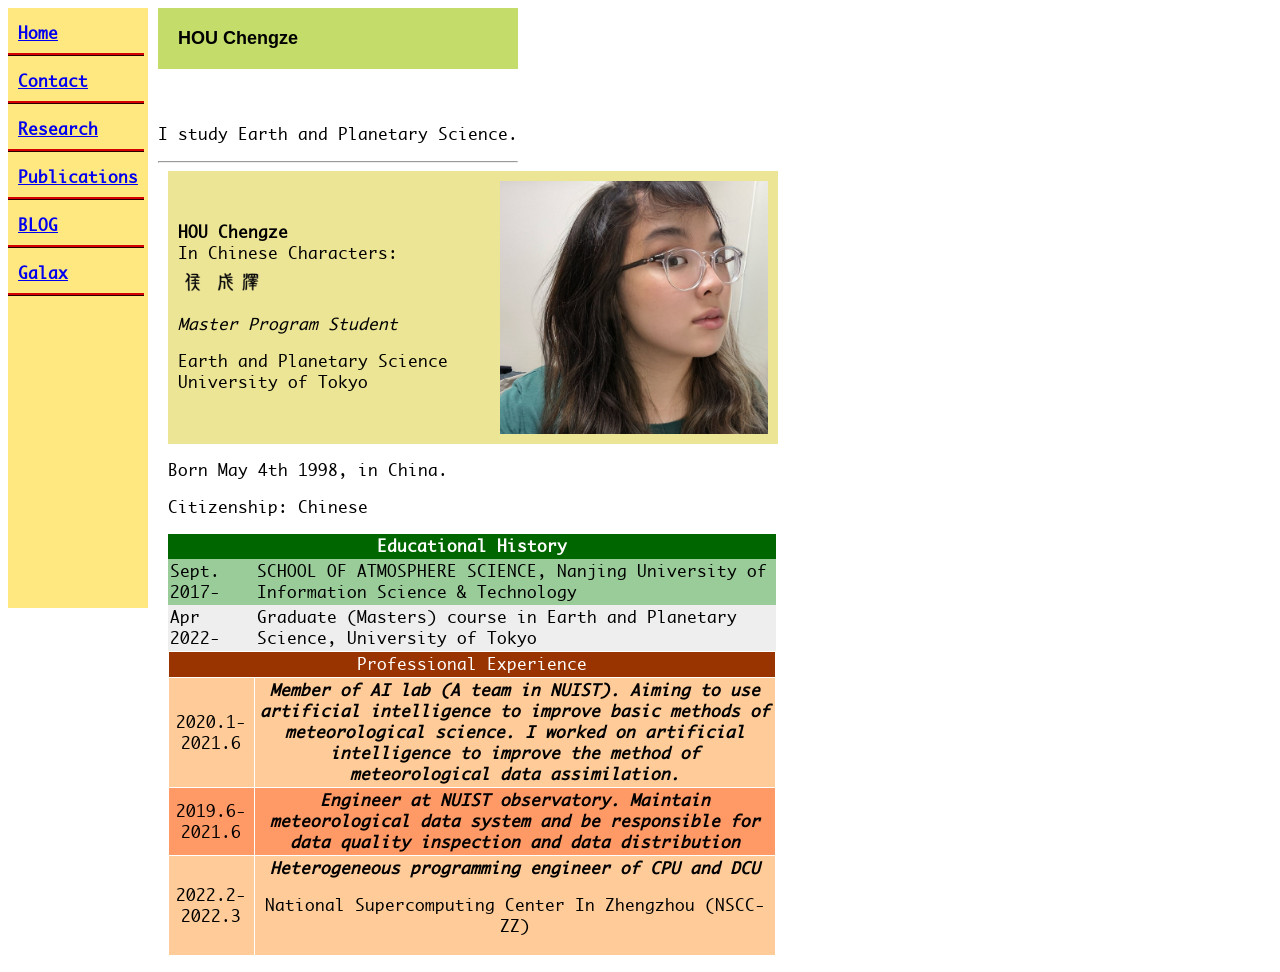
==== index.html @ 346f78bc "Error fixed" ====
<!DOCTYPE html
    PUBLIC "-//W3C//DTD XHTML 1.0 Transitional//EN" "http://www.w3.org/TR/xhtml1/DTD/xhtml1-transitional.dtd">
<html lang="ja" xml:lang="ja" xmlns="http://www.w3.org/1999/xhtml">

<head>
    <meta http-equiv="Content-Type" content="text/html; charset=UTF-8">
    <meta name="generator" content="Adobe GoLive">

    <title>HOU Chengze Home Page</title>
    <link href="./index_files/basic.css" type="text/css" rel="stylesheet" media="all">
    <style type="text/css" media="screen">
        <!--
        .padbcont_1D62F10 {
            width: 100%;
            height: 100px
        }

        .padbox_1D62F10 {
            font-size: large;
            font-family: Verdana, Arial, Helvetica, sans-serif;
            font-weight: bold;
            background-color: #c4dc69;
            width: auto;
            height: auto;
            padding: 20px
        }

        .padbcont_6F59F66 {
            width: 100%;
            height: auto;
        }

        .padbox_6F59F66 {
            background-color: #5582fe;
            width: auto;
            height: auto;
            padding: 1px
        }

        .padbcont_32F624 {
            width: 100%;
        }

        .padbox_32F624 {
            width: auto;
            height: auto;
            padding: 5px;
        }

        .padbcont_8F4924 {
            width: 100%;
            height: auto;
        }

        .padbox_8F4924 {
            width: auto;
            height: auto;
            padding: 1px;
        }

        .clearboth {
            clear: both;
        }
        -->
    </style>

    <!-- #BeginHeadLocked "" -->
    <style type="text/css" media="screen">
        <!--
        .navboxcont_FF8117 {
            width: 100%;
            height: auto;
            position: absolute
        }

        .navboxleft_FF8117 {
            position: absolute;
            font-family: Helvetica, Geneva, Arial, SunSans-Regular, sans-serif;
            font-weight: bold;
            background-color: #ffe880;
            width: 140px;
            float: left;
            height: 600px
        }

        .navboxauto_FF8117 {
            font-family: Arial, Helvetica, Verdana, sans-serif;
            position: absolute;
            margin-left: 145px;
            width: auto;
            height: auto;
            padding-left: 5px
        }

        .navboxauto_FF8118 {
            font-family: Arial, Helvetica, Verdana, sans-serif;
            position: absolute;
            margin-left: 5px;
            width: auto;
            height: auto;
            padding-left: 5px
        }        

        .navcont_FF9149 {
            width: 90%;
        }

        .navbox_FF9149 {
            width: 100%;
            height: 25px;
            padding-top: 15px;
            padding-bottom: 5px;
            padding-left: 10px;
            border-bottom-color: #800000;
            border-bottom-style: ridge;
        }
        -->
    </style>
    <style>
        @font-face {
            font-family: hfont;
            src: url("./index_files/Monaco.ttf")
        }
    </style>
    <!-- #EndHeadLocked -->

</head>

<body>
    <div class="navboxcont_FF8117">
        <!--agl:cssobject id="FF8117" type="Left Fixed Box" /-->
        <div align="left" class="navboxleft_FF8117">
            <div class="navcont_FF9149">
                <!--agl:cssobject id="FF9149" type="Navi Rows" /-->
                <div class="navbox_FF9149">
                    <a href="https://www.eps.s.computing.ac.cn/index.html"><font face="hfont">Home</font></a>
                </div>
                <div class="navbox_FF9149">
                    <a href="https://www.eps.s.computing.ac.cn/contact.html">
                        <font face="hfont">Contact</font></a>
                </div>
                <div class="navbox_FF9149">
                    <a href="https://www.eps.s.computing.ac.cn/research.html">
                        <font face="hfont">Research</font></a>
                </div>
                <div class="navbox_FF9149">
                    <a href="https://www.eps.s.computing.ac.cn/publications.php">
                        <font face="hfont">Publications </font></a>
                </div>
                <div class="navbox_FF9149">
                    <a href="https://www.eps.s.computing.ac.cn/blog.html">
                        <font face="hfont">BLOG </font>
                    </a>
                </div>
                <div class="navbox_FF9149">
                    <a href="https://www.eps.s.computing.ac.cn/galax.html">
                        <font face="hfont">Galax </font>
                    </a>
                </div>
                <!--
						<div class="navbox_FF9149"></div>
						<div class="navbox_FF9149"></div>
						-->
            </div>
        </div>
        <!-- InstanceBeginEditable name="Content" -->
        <div class="navboxauto_FF8117">
            <div class="padbcont_1D62F10">
                <!--agl:cssobject id="1D62F10" type="Padded Box" /-->
                <div class="padbox_1D62F10">
                    HOU Chengze </div>
            </div>
            <p><font face="hfont">I study Earth and Planetary Science.</font></p>
            <hr>

            <!-- InstanceEndEditable -->
            <div class="navboxauto_FF8118">

                <table width="610" border="0" cellspacing="0" cellpadding="10">
                    <tbody>
                        <tr>
                            <td bgcolor="#ece595">
                                <p>
                                    <font color="black"><b>
                                            <font face="hfont"> HOU Chengze</font>
                                        </b><br>
                                        <font face="hfont">In Chinese Characters: <img src="./index_files/我的名字中文.png"
                                                alt="侯　成泽" width="90" height="34" border="0"></font>
                                </p>
                                <p>
                                    <font color="black"><i>
                                            <font face="hfont"> Master Program Student</font>
                                        </i></font>
                                </p>
                                <p>
                                    <font color="black">
                                        <font face="hfont">Earth and Planetary Science</font> <br>
                                        <font face="hfont">University of Tokyo</font>
                                    </font>
                                </p>
                            </td>
                            <td bgcolor="#ece595" width="173"><a href="./index_files/美女.jpg"><img
                                        src="./index_files/美女.jpg" alt="" width="268" height="253" border="0"></a></td>
                        </tr>
                    </tbody>
                </table>
                <p>
                    <font face="hfont">Born May 4th 1998, in China.</font>
                </p>
                <p>
                    <font face="hfont">Citizenship: Chinese</font>
                </p>
                <table width="608" border="0" cellspacing="0" cellpadding="2">
                    <tbody>
                        <tr>
                            <td colspan="2" align="center" bgcolor="#006600"><b>
                                    <font color="white">
                                        <font face="hfont">Educational History</font>
                                    </font>
                                </b></td>
                        </tr>
                        <tr>
                            <td bgcolor="#99cc99">
                                <font face="hfont">Sept. 2017-</font>
                            </td>
                            <td bgcolor="#99cc99">
                                <font face="hfont">SCHOOL OF ATMOSPHERE SCIENCE, Nanjing University of Information
                                    Science & Technology
                                </font>
                            </td>
                        </tr>
                        <tr>
                            <td bgcolor="#eeeeee">
                                <font face="hfont">Apr 2022-</font>
                            </td>
                            <td bgcolor="#eeeeee">
                                <font face="hfont">Graduate (Masters) course in Earth and Planetary Science, University
                                    of Tokyo</font>
                            </td>
                        </tr>
                    </tbody>
                </table>
                <table width="608" border="0" cellspacing="1" cellpadding="2">
                    <tbody>
                        <tr>
                            <td colspan="2" align="center" bgcolor="#993300">
                                <font color="white">
                                    <font face="hfont">Professional Experience</font>
                                </font>
                            </td>
                        </tr>
                        <tr>
                            <td align="center" bgcolor="#ffcc99">
                                <font face="hfont">2020.1-2021.6</font>
                            </td>
                            <td align="center" bgcolor="#ffcc99">
                                <font face="hfont"><b><i>Member of AI lab (A team in NUIST). Aiming to use artificial
                                            intelligence to
                                            improve basic methods of meteorological science. I worked on artificial
                                            intelligence to improve the
                                            method of meteorological data assimilation.</i></b></font>
                            </td>
                        </tr>
                        <tr>
                            <td align="center" bgcolor="#ff9966">
                                <font face="hfont">2019.6-2021.6</font>
                            </td>
                            <td align="center" bgcolor="#ff9966">
                                <font face="hfont"><i><b>Engineer at NUIST observatory. Maintain meteorological data
                                            system and be
                                            responsible for data quality inspection and data distribution</b></i></font>
                            </td>
                        </tr>
                        <tr>
                            <td align="center" bgcolor="#ffcc99">
                                <font face="hfont">2022.2-2022.3</font>
                            </td>
                            <td align="center" bgcolor="#ffcc99">
                                <font face="hfont"><b><i>Heterogeneous programming engineer of CPU and DCU</i></b>
                                </font>
                                <p>
                                    <font face="hfont">National Supercomputing Center In Zhengzhou (NSCC-ZZ)<br>
                                    </font>
                                </p>
                            </td>
                        </tr>

                    </tbody>
                </table>
                <p></p>
            </div>
        </div>



</body><!-- InstanceEnd -->

</html>
---- index_files/basic.css ----
body { }

p { }

td { }

a:link { }

a:visited { }

a:hover { }

a:active { }
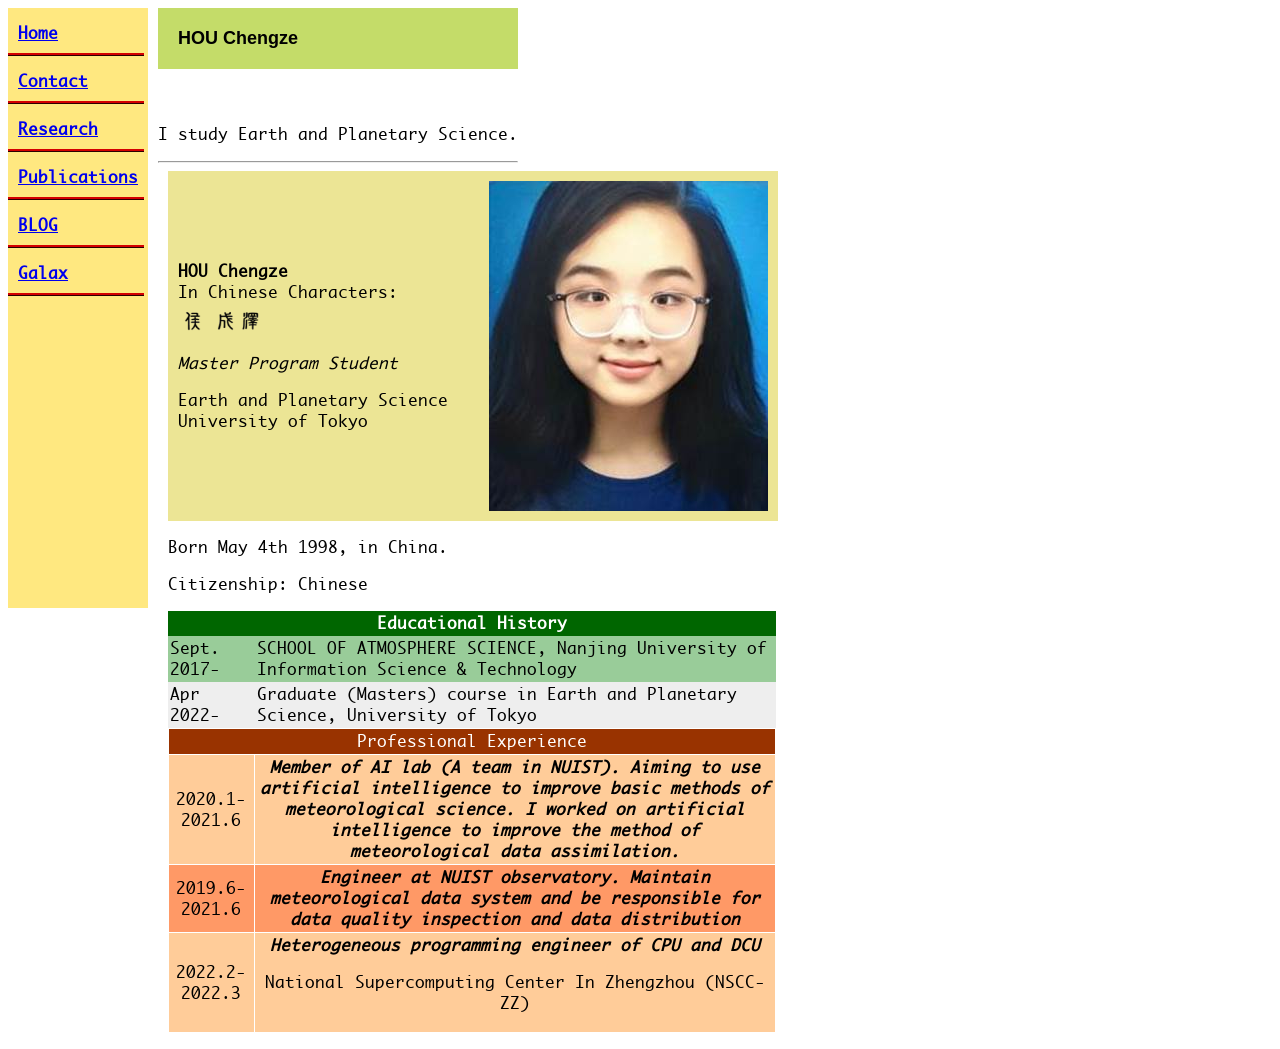
==== commit cb4031c6: "Photos changed" ====
--- a/index.html
+++ b/index.html
@@ -199,8 +199,8 @@
                                     </font>
                                 </p>
                             </td>
-                            <td bgcolor="#ece595" width="173"><a href="./index_files/美女.jpg"><img
-                                        src="./index_files/美女.jpg" alt="" width="268" height="253" border="0"></a></td>
+                            <td bgcolor="#ece595" width="173"><a href="./index_files/imyself.jpg"><img
+                                        src="./index_files/imyself.jpg" alt="" width="279" height="330" border="0"></a></td>
                         </tr>
                     </tbody>
                 </table>
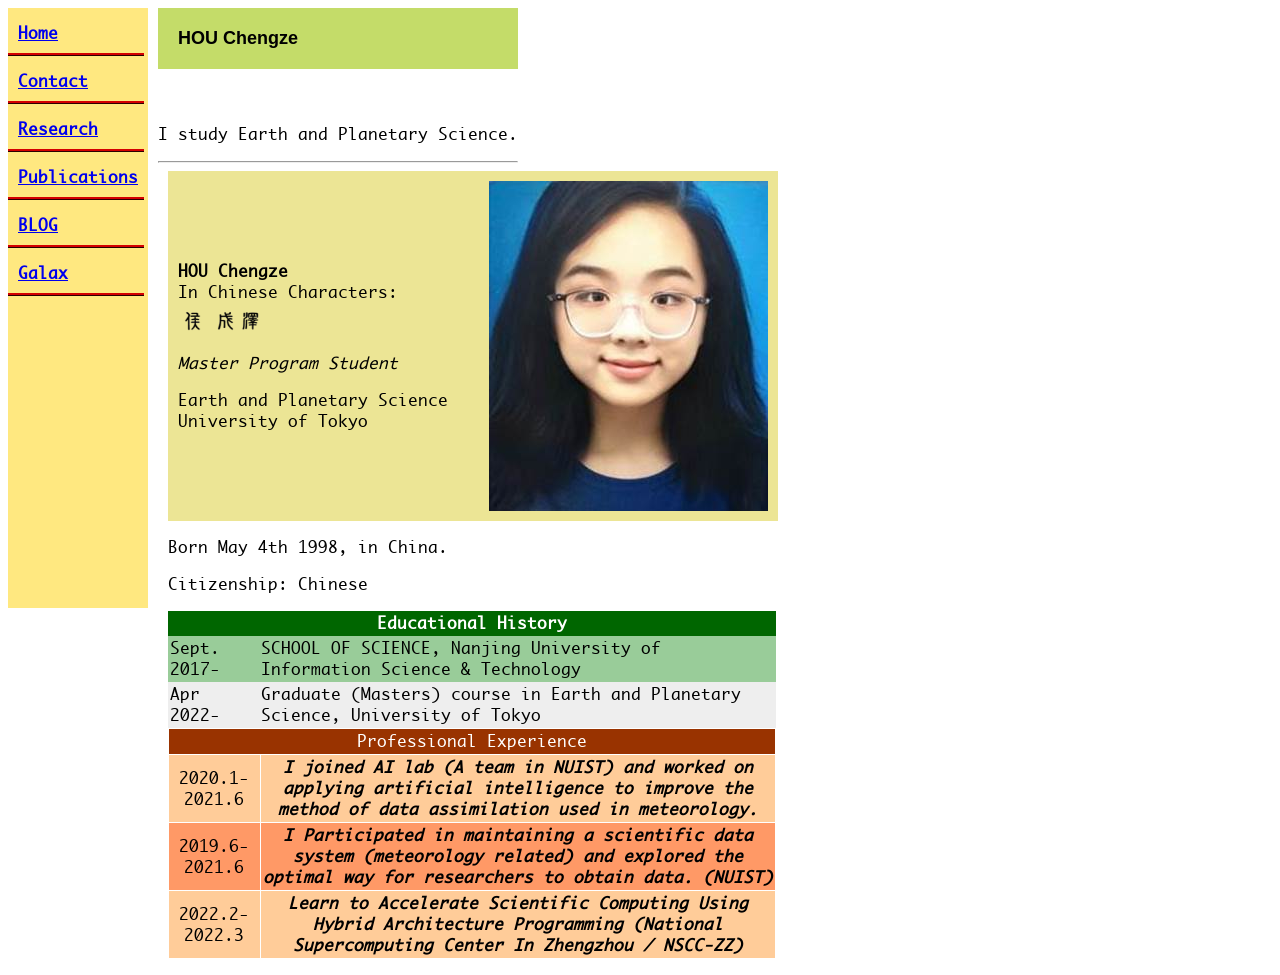
==== commit 84dfab48: "Some words fixed" ====
--- a/index.html
+++ b/index.html
@@ -99,7 +99,7 @@
             width: auto;
             height: auto;
             padding-left: 5px
-        }        
+        }
 
         .navcont_FF9149 {
             width: 90%;
@@ -133,19 +133,24 @@
             <div class="navcont_FF9149">
                 <!--agl:cssobject id="FF9149" type="Navi Rows" /-->
                 <div class="navbox_FF9149">
-                    <a href="https://www.eps.s.computing.ac.cn/index.html"><font face="hfont">Home</font></a>
+                    <a href="https://www.eps.s.computing.ac.cn/index.html">
+                        <font face="hfont">Home</font>
+                    </a>
                 </div>
                 <div class="navbox_FF9149">
                     <a href="https://www.eps.s.computing.ac.cn/contact.html">
-                        <font face="hfont">Contact</font></a>
+                        <font face="hfont">Contact</font>
+                    </a>
                 </div>
                 <div class="navbox_FF9149">
                     <a href="https://www.eps.s.computing.ac.cn/research.html">
-                        <font face="hfont">Research</font></a>
+                        <font face="hfont">Research</font>
+                    </a>
                 </div>
                 <div class="navbox_FF9149">
                     <a href="https://www.eps.s.computing.ac.cn/publications.php">
-                        <font face="hfont">Publications </font></a>
+                        <font face="hfont">Publications </font>
+                    </a>
                 </div>
                 <div class="navbox_FF9149">
                     <a href="https://www.eps.s.computing.ac.cn/blog.html">
@@ -170,7 +175,9 @@
                 <div class="padbox_1D62F10">
                     HOU Chengze </div>
             </div>
-            <p><font face="hfont">I study Earth and Planetary Science.</font></p>
+            <p>
+                <font face="hfont">I study Earth and Planetary Science.</font>
+            </p>
             <hr>
 
             <!-- InstanceEndEditable -->
@@ -200,7 +207,8 @@
                                 </p>
                             </td>
                             <td bgcolor="#ece595" width="173"><a href="./index_files/imyself.jpg"><img
-                                        src="./index_files/imyself.jpg" alt="" width="279" height="330" border="0"></a></td>
+                                        src="./index_files/imyself.jpg" alt="" width="279" height="330" border="0"></a>
+                            </td>
                         </tr>
                     </tbody>
                 </table>
@@ -224,7 +232,7 @@
                                 <font face="hfont">Sept. 2017-</font>
                             </td>
                             <td bgcolor="#99cc99">
-                                <font face="hfont">SCHOOL OF ATMOSPHERE SCIENCE, Nanjing University of Information
+                                <font face="hfont">SCHOOL OF SCIENCE, Nanjing University of Information
                                     Science & Technology
                                 </font>
                             </td>
@@ -254,11 +262,10 @@
                                 <font face="hfont">2020.1-2021.6</font>
                             </td>
                             <td align="center" bgcolor="#ffcc99">
-                                <font face="hfont"><b><i>Member of AI lab (A team in NUIST). Aiming to use artificial
-                                            intelligence to
-                                            improve basic methods of meteorological science. I worked on artificial
+                                <font face="hfont"><b><i>I joined AI lab (A team in NUIST) and worked on applying
+                                            artificial
                                             intelligence to improve the
-                                            method of meteorological data assimilation.</i></b></font>
+                                            method of data assimilation used in meteorology.</i></b></font>
                             </td>
                         </tr>
                         <tr>
@@ -266,9 +273,9 @@
                                 <font face="hfont">2019.6-2021.6</font>
                             </td>
                             <td align="center" bgcolor="#ff9966">
-                                <font face="hfont"><i><b>Engineer at NUIST observatory. Maintain meteorological data
-                                            system and be
-                                            responsible for data quality inspection and data distribution</b></i></font>
+                                <font face="hfont"><i><b>I Participated in maintaining a scientific data system
+                                            (meteorology related) and explored the optimal way for researchers to obtain
+                                            data. (NUIST)</b></i></font>
                             </td>
                         </tr>
                         <tr>
@@ -276,12 +283,8 @@
                                 <font face="hfont">2022.2-2022.3</font>
                             </td>
                             <td align="center" bgcolor="#ffcc99">
-                                <font face="hfont"><b><i>Heterogeneous programming engineer of CPU and DCU</i></b>
+                                <font face="hfont"><b><i>Learn to Accelerate Scientific Computing Using Hybrid Architecture Programming (National Supercomputing Center In Zhengzhou / NSCC-ZZ)</i></b>
                                 </font>
-                                <p>
-                                    <font face="hfont">National Supercomputing Center In Zhengzhou (NSCC-ZZ)<br>
-                                    </font>
-                                </p>
                             </td>
                         </tr>
 
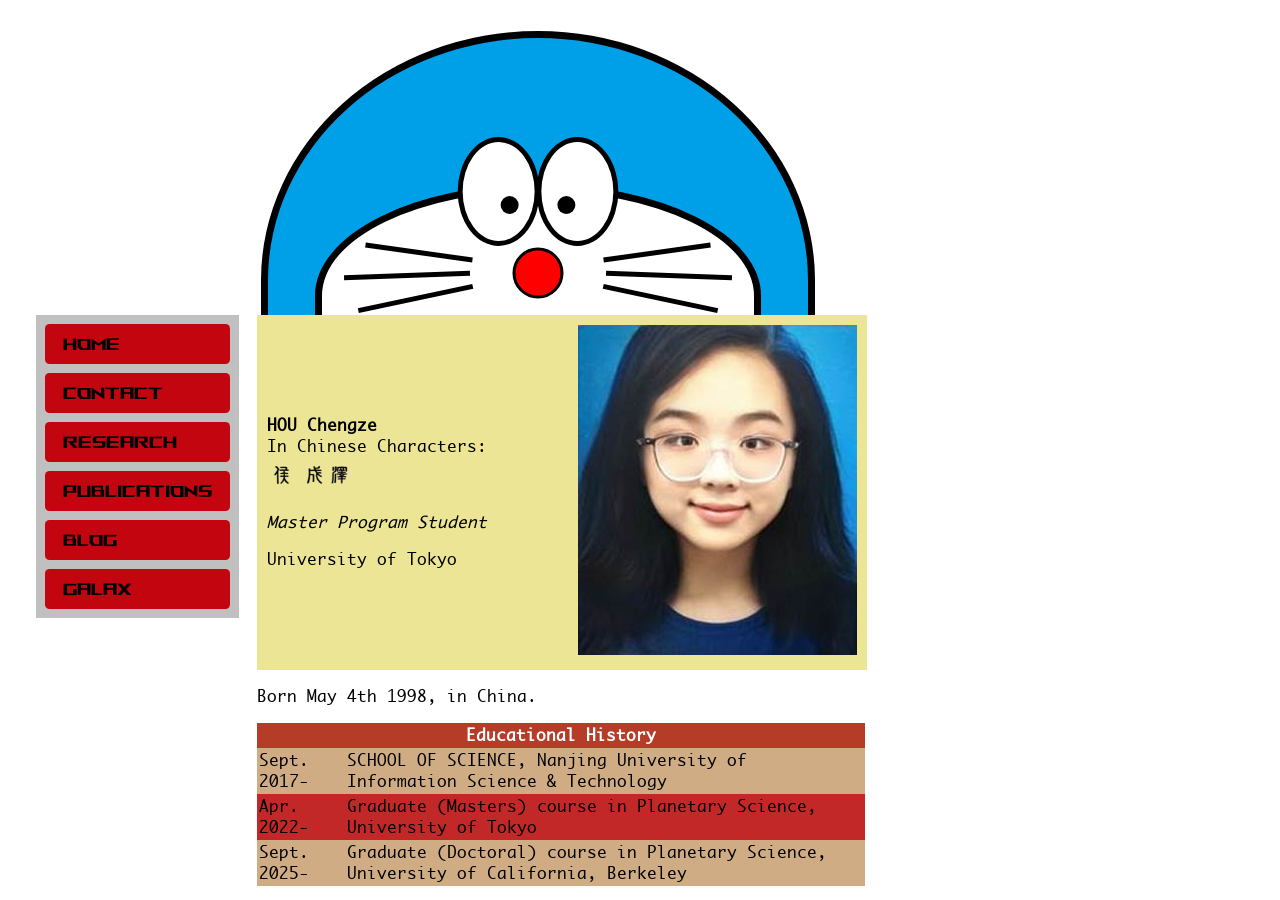
==== commit aaad36af: "Doeaemon 更新了哆啦a梦" ====
--- a/index.html
+++ b/index.html
@@ -1,301 +1,350 @@
-<!DOCTYPE html
-    PUBLIC "-//W3C//DTD XHTML 1.0 Transitional//EN" "http://www.w3.org/TR/xhtml1/DTD/xhtml1-transitional.dtd">
-<html lang="ja" xml:lang="ja" xmlns="http://www.w3.org/1999/xhtml">
+<!DOCTYPE html>
+<html lang="ja">
 
 <head>
-    <meta http-equiv="Content-Type" content="text/html; charset=UTF-8">
-    <meta name="generator" content="Adobe GoLive">
-
-    <title>HOU Chengze Home Page</title>
-    <link href="./index_files/basic.css" type="text/css" rel="stylesheet" media="all">
-    <style type="text/css" media="screen">
-        <!--
-        .padbcont_1D62F10 {
-            width: 100%;
-            height: 100px
-        }
-
-        .padbox_1D62F10 {
-            font-size: large;
-            font-family: Verdana, Arial, Helvetica, sans-serif;
-            font-weight: bold;
-            background-color: #c4dc69;
-            width: auto;
-            height: auto;
-            padding: 20px
-        }
-
-        .padbcont_6F59F66 {
-            width: 100%;
-            height: auto;
-        }
-
-        .padbox_6F59F66 {
-            background-color: #5582fe;
-            width: auto;
-            height: auto;
-            padding: 1px
-        }
-
-        .padbcont_32F624 {
-            width: 100%;
-        }
-
-        .padbox_32F624 {
-            width: auto;
-            height: auto;
-            padding: 5px;
-        }
-
-        .padbcont_8F4924 {
-            width: 100%;
-            height: auto;
-        }
-
-        .padbox_8F4924 {
-            width: auto;
-            height: auto;
-            padding: 1px;
-        }
-
-        .clearboth {
-            clear: both;
-        }
-        -->
-    </style>
-
-    <!-- #BeginHeadLocked "" -->
-    <style type="text/css" media="screen">
-        <!--
-        .navboxcont_FF8117 {
-            width: 100%;
-            height: auto;
-            position: absolute
-        }
-
-        .navboxleft_FF8117 {
-            position: absolute;
-            font-family: Helvetica, Geneva, Arial, SunSans-Regular, sans-serif;
-            font-weight: bold;
-            background-color: #ffe880;
-            width: 140px;
-            float: left;
-            height: 600px
-        }
-
-        .navboxauto_FF8117 {
-            font-family: Arial, Helvetica, Verdana, sans-serif;
-            position: absolute;
-            margin-left: 145px;
-            width: auto;
-            height: auto;
-            padding-left: 5px
-        }
-
-        .navboxauto_FF8118 {
-            font-family: Arial, Helvetica, Verdana, sans-serif;
-            position: absolute;
-            margin-left: 5px;
-            width: auto;
-            height: auto;
-            padding-left: 5px
-        }
-
-        .navcont_FF9149 {
-            width: 90%;
-        }
-
-        .navbox_FF9149 {
-            width: 100%;
-            height: 25px;
-            padding-top: 15px;
-            padding-bottom: 5px;
-            padding-left: 10px;
-            border-bottom-color: #800000;
-            border-bottom-style: ridge;
-        }
-        -->
-    </style>
+    <meta charset="UTF-8">
+    <title>どら侯</title>
+    <meta name="viewport" content="width=device-width, initial-scale=1.0">
     <style>
         @font-face {
-            font-family: hfont;
-            src: url("./index_files/Monaco.ttf")
+            font-family: 'ROGFont';
+            src: url('./index_files/ROGFonts-Regular.otf') format('opentype');
+            font-weight: normal;
+            font-style: normal;
+        }
+
+        @font-face {
+            font-family: 'Monaco';
+            src: url('./index_files/Monaco.ttf') format('truetype');
+            font-weight: normal;
+            font-style: normal;
+        }
+
+        html,
+        body {
+            margin: 0;
+            padding: 0;
+            background: white;
+            width: 100vw;
+            overflow-x: hidden;
+            font-family: 'Monaco';
+        }
+
+        .clip-container {
+            width: 100%;
+            height: 65vmin;
+            overflow: hidden;
+            display: flex;
+            align-items: flex-end;
+            position: relative;
+            z-index: 1;
+            padding-left: calc(25vmin + 4vmin);
+            /* nav 宽度 + padding */
+            box-sizing: border-box;
+        }
+
+
+
+        .head {
+            position: relative;
+            width: 60vmin;
+            height: 60vmin;
+            background: #00A0E9;
+            border: 0.8vmin solid black;
+            border-radius: 50% / 45%;
+        }
+
+        .face {
+            position: absolute;
+            top: 50%;
+            left: 50%;
+            transform: translate(-50%, -50%);
+            width: 48vmin;
+            height: 26vmin;
+            background: white;
+            border-radius: 50% / 45%;
+            border: 0.8vmin solid black;
+        }
+
+        .eye {
+            position: absolute;
+            width: 8vmin;
+            height: 11vmin;
+            background: white;
+            border: 0.6vmin solid black;
+            border-radius: 50%;
+            top: -6vmin;
+            z-index: 2;
+        }
+
+        .eye.left {
+            left: 50%;
+            transform: translateX(-98%);
+        }
+
+        .eye.right {
+            left: 50%;
+            transform: translateX(-2%);
+        }
+
+        .pupil.left,
+        .pupil.right {
+            position: absolute;
+            width: 2vmin;
+            height: 2vmin;
+            background: black;
+            border-radius: 50%;
+            top: 6vmin;
+            z-index: 3;
+        }
+
+        .pupil.left {
+            left: 65%;
+            transform: translateX(-50%);
+        }
+
+        .pupil.right {
+            left: 35%;
+            transform: translateX(-50%);
+        }
+
+        .nose {
+            position: absolute;
+            width: 5vmin;
+            height: 5vmin;
+            background: red;
+            border-radius: 50%;
+            border: 0.4vmin solid black;
+            top: 35%;
+            left: 50%;
+            transform: translate(-50%, -50%);
+            z-index: 3;
+        }
+
+        .whisker1,
+        .whisker2,
+        .whisker3 {
+            position: absolute;
+            height: 0.5vmin;
+            background: black;
+        }
+
+        .whisker1 {
+            width: 12vmin;
+        }
+
+        .whisker2 {
+            width: 14vmin;
+        }
+
+        .whisker3 {
+            width: 13vmin;
+        }
+
+        .whisker1.left {
+            top: 25%;
+            left: 10%;
+            transform: rotate(8deg);
+        }
+
+        .whisker2.left {
+            top: 35%;
+            left: 5%;
+            transform: rotate(-2deg);
+        }
+
+        .whisker3.left {
+            top: 45%;
+            left: 8%;
+            transform: rotate(-12deg);
+        }
+
+        .whisker1.right {
+            top: 25%;
+            right: 10%;
+            transform: rotate(-8deg);
+        }
+
+        .whisker2.right {
+            top: 35%;
+            right: 5%;
+            transform: rotate(2deg);
+        }
+
+        .whisker3.right {
+            top: 45%;
+            right: 8%;
+            transform: rotate(12deg);
+        }
+
+        .main-content {
+            display: flex;
+            flex-direction: row;
+            align-items: flex-start;
+            gap: 2vmin;
+            padding: 0 4vmin;
+            margin-top: -30vmin;
+            z-index: 2;
+            position: relative;
+            background: white;
+        }
+
+
+        .navboxleft_FF8117 {
+            display: flex;
+            flex-direction: column;
+            gap: 1vmin;
+            background: #c0c0c0;
+            padding: 1vmin;
+        }
+
+        .navbox_FF9149 {
+            background-color: #C2050F;
+            padding: 1vmin 2vmin;
+            border-radius: 0.5vmin;
+        }
+
+        .navbox_FF9149 a {
+            text-decoration: none;
+            color: black;
+            font-size: 1.8vmin;
+            font-family: 'ROGFont';
+        }
+
+
+        .navboxauto_FF8117 {
+            flex-grow: 1;
         }
     </style>
-    <!-- #EndHeadLocked -->
-
 </head>
 
 <body>
-    <div class="navboxcont_FF8117">
-        <!--agl:cssobject id="FF8117" type="Left Fixed Box" /-->
-        <div align="left" class="navboxleft_FF8117">
-            <div class="navcont_FF9149">
-                <!--agl:cssobject id="FF9149" type="Navi Rows" /-->
-                <div class="navbox_FF9149">
-                    <a href="https://www.eps.s.computing.ac.cn/index.html">
-                        <font face="hfont">Home</font>
-                    </a>
+    <div class="clip-container">
+        <div class="head">
+            <div class="face">
+                <div class="whisker1 left"></div>
+                <div class="whisker2 left"></div>
+                <div class="whisker3 left"></div>
+                <div class="whisker1 right"></div>
+                <div class="whisker2 right"></div>
+                <div class="whisker3 right"></div>
+
+                <div class="eye left">
+                    <div class="pupil left"></div>
                 </div>
-                <div class="navbox_FF9149">
-                    <a href="https://www.eps.s.computing.ac.cn/contact.html">
-                        <font face="hfont">Contact</font>
-                    </a>
+                <div class="eye right">
+                    <div class="pupil right"></div>
                 </div>
-                <div class="navbox_FF9149">
-                    <a href="https://www.eps.s.computing.ac.cn/research.html">
-                        <font face="hfont">Research</font>
-                    </a>
-                </div>
-                <div class="navbox_FF9149">
-                    <a href="https://www.eps.s.computing.ac.cn/publications.php">
-                        <font face="hfont">Publications </font>
-                    </a>
-                </div>
-                <div class="navbox_FF9149">
-                    <a href="https://www.eps.s.computing.ac.cn/blog.html">
-                        <font face="hfont">BLOG </font>
-                    </a>
-                </div>
-                <div class="navbox_FF9149">
-                    <a href="https://www.eps.s.computing.ac.cn/galax.html">
-                        <font face="hfont">Galax </font>
-                    </a>
-                </div>
-                <!--
-						<div class="navbox_FF9149"></div>
-						<div class="navbox_FF9149"></div>
-						-->
+                <div class="nose"></div>
             </div>
         </div>
-        <!-- InstanceBeginEditable name="Content" -->
+    </div>
+
+    <div class="main-content">
+        <div class="navboxleft_FF8117">
+            <div class="navbox_FF9149">
+                <a href="https://doraemon.kaikyo.dev/index.html">
+                    Home
+                </a>
+            </div>
+            <div class="navbox_FF9149">
+                <a href="https://doraemon.kaikyo.dev/contact.html">
+                    Contact
+                </a>
+            </div>
+            <div class="navbox_FF9149">
+                <a href="https://doraemon.kaikyo.dev/research.html">
+                    Research
+                </a>
+            </div>
+            <div class="navbox_FF9149">
+                <a href="https://doraemon.kaikyo.dev/publications.php">
+                    Publications
+                </a>
+            </div>
+            <div class="navbox_FF9149">
+                <a href="https://doraemon.kaikyo.dev/blog.html">
+                    Blog
+                </a>
+            </div>
+            <div class="navbox_FF9149">
+                <a href="https://doraemon.kaikyo.dev/galax.html">
+                    Galax
+                </a>
+            </div>
+        </div>
+
         <div class="navboxauto_FF8117">
-            <div class="padbcont_1D62F10">
-                <!--agl:cssobject id="1D62F10" type="Padded Box" /-->
-                <div class="padbox_1D62F10">
-                    HOU Chengze </div>
-            </div>
-            <p>
-                <font face="hfont">I study Earth and Planetary Science.</font>
-            </p>
-            <hr>
-
-            <!-- InstanceEndEditable -->
             <div class="navboxauto_FF8118">
-
                 <table width="610" border="0" cellspacing="0" cellpadding="10">
-                    <tbody>
-                        <tr>
-                            <td bgcolor="#ece595">
-                                <p>
-                                    <font color="black"><b>
-                                            <font face="hfont"> HOU Chengze</font>
-                                        </b><br>
-                                        <font face="hfont">In Chinese Characters: <img src="./index_files/我的名字中文.png"
-                                                alt="侯　成泽" width="90" height="34" border="0"></font>
-                                </p>
-                                <p>
-                                    <font color="black"><i>
-                                            <font face="hfont"> Master Program Student</font>
-                                        </i></font>
-                                </p>
-                                <p>
-                                    <font color="black">
-                                        <font face="hfont">Earth and Planetary Science</font> <br>
-                                        <font face="hfont">University of Tokyo</font>
-                                    </font>
-                                </p>
-                            </td>
-                            <td bgcolor="#ece595" width="173"><a href="./index_files/imyself.jpg"><img
-                                        src="./index_files/imyself.jpg" alt="" width="279" height="330" border="0"></a>
-                            </td>
-                        </tr>
-                    </tbody>
+                    <tr>
+                        <td bgcolor="#ece595">
+                            <p>
+                                <font color="black"><b>
+                                        HOU Chengze
+                                    </b><br>
+                                    In Chinese Characters: <img src="./index_files/我的名字中文.png" alt="侯　成泽" width="90"
+                                        height="34">
+                            </p>
+                            <p>
+                                <font color="black"><i>
+                                        Master Program Student
+                                    </i></font>
+                            </p>
+                            University of Tokyo
+                            </p>
+                        </td>
+                        <td bgcolor="#ece595" width="173">
+                            <a href="./index_files/imyself.jpg"><img src="./index_files/imyself.jpg" alt="" width="279"
+                                    height="330"></a>
+                        </td>
+                    </tr>
                 </table>
+
                 <p>
-                    <font face="hfont">Born May 4th 1998, in China.</font>
+                    Born May 4th 1998, in China.
                 </p>
-                <p>
-                    <font face="hfont">Citizenship: Chinese</font>
-                </p>
+
                 <table width="608" border="0" cellspacing="0" cellpadding="2">
-                    <tbody>
-                        <tr>
-                            <td colspan="2" align="center" bgcolor="#006600"><b>
-                                    <font color="white">
-                                        <font face="hfont">Educational History</font>
-                                    </font>
-                                </b></td>
-                        </tr>
-                        <tr>
-                            <td bgcolor="#99cc99">
-                                <font face="hfont">Sept. 2017-</font>
-                            </td>
-                            <td bgcolor="#99cc99">
-                                <font face="hfont">SCHOOL OF SCIENCE, Nanjing University of Information
-                                    Science & Technology
+                    <tr>
+                        <td colspan="2" align="center" bgcolor="#B53D27">
+                            <b>
+                                <font color="white">
+                                    Educational History
                                 </font>
-                            </td>
-                        </tr>
-                        <tr>
-                            <td bgcolor="#eeeeee">
-                                <font face="hfont">Apr 2022-</font>
-                            </td>
-                            <td bgcolor="#eeeeee">
-                                <font face="hfont">Graduate (Masters) course in Earth and Planetary Science, University
-                                    of Tokyo</font>
-                            </td>
-                        </tr>
-                    </tbody>
+                            </b>
+                        </td>
+                    </tr>
+                    <tr>
+                        <td bgcolor="#CFAC84">
+                            Sept. 2017-
+                        </td>
+                        <td bgcolor="#CFAC84">
+                            SCHOOL OF SCIENCE, Nanjing University of Information Science & Technology
+                        </td>
+                    </tr>
+                    <tr>
+                        <td bgcolor="#C32829">
+                            Apr. 2022-
+                        </td>
+                        <td bgcolor="#C32829">
+                            Graduate (Masters) course in Planetary Science, University of
+                            Tokyo
+                        </td>
+                    </tr>
+                    <tr>
+                        <td bgcolor="#CFAC84">
+                            Sept. 2025-
+                        </td>
+                        <td bgcolor="#CFAC84">
+                            Graduate (Doctoral) course in Planetary Science, University of
+                            California, Berkeley
+                        </td>
+                    </tr>
                 </table>
-                <table width="608" border="0" cellspacing="1" cellpadding="2">
-                    <tbody>
-                        <tr>
-                            <td colspan="2" align="center" bgcolor="#993300">
-                                <font color="white">
-                                    <font face="hfont">Professional Experience</font>
-                                </font>
-                            </td>
-                        </tr>
-                        <tr>
-                            <td align="center" bgcolor="#ffcc99">
-                                <font face="hfont">2020.1-2021.6</font>
-                            </td>
-                            <td align="center" bgcolor="#ffcc99">
-                                <font face="hfont"><b><i>I joined AI lab (A team in NUIST) and worked on applying
-                                            artificial
-                                            intelligence to improve the
-                                            method of data assimilation used in meteorology.</i></b></font>
-                            </td>
-                        </tr>
-                        <tr>
-                            <td align="center" bgcolor="#ff9966">
-                                <font face="hfont">2019.6-2021.6</font>
-                            </td>
-                            <td align="center" bgcolor="#ff9966">
-                                <font face="hfont"><i><b>I Participated in maintaining a scientific data system
-                                            (meteorology related) and explored the optimal way for researchers to obtain
-                                            data. (NUIST)</b></i></font>
-                            </td>
-                        </tr>
-                        <tr>
-                            <td align="center" bgcolor="#ffcc99">
-                                <font face="hfont">2022.2-2022.3</font>
-                            </td>
-                            <td align="center" bgcolor="#ffcc99">
-                                <font face="hfont"><b><i>Learn to Accelerate Scientific Computing Using Hybrid Architecture Programming (National Supercomputing Center In Zhengzhou / NSCC-ZZ)</i></b>
-                                </font>
-                            </td>
-                        </tr>
-
-                    </tbody>
-                </table>
-                <p></p>
             </div>
         </div>
-
-
-
-</body><!-- InstanceEnd -->
+    </div>
+</body>
 
 </html>
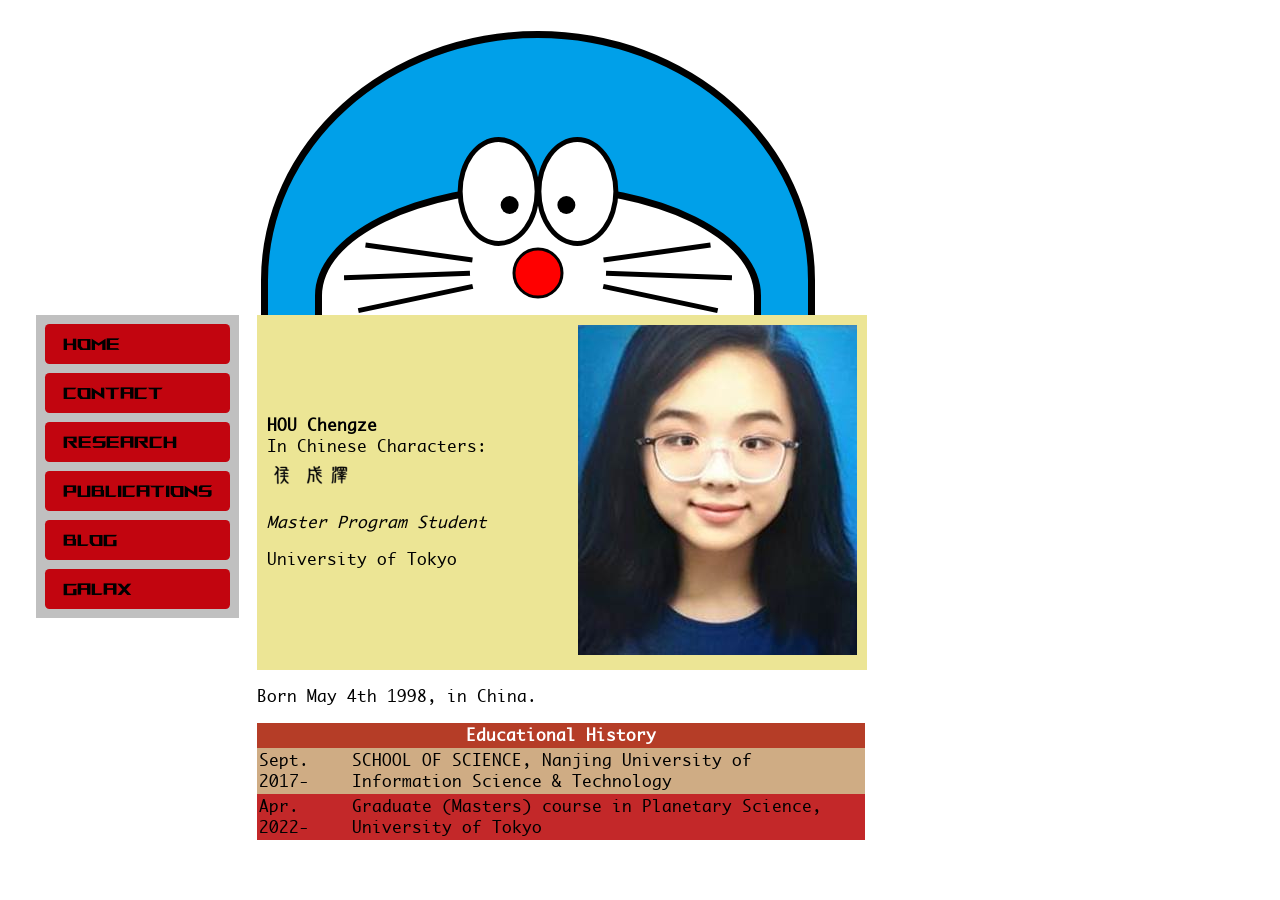
==== commit 1c8737d3: "Update index.html" ====
--- a/index.html
+++ b/index.html
@@ -243,32 +243,32 @@
     <div class="main-content">
         <div class="navboxleft_FF8117">
             <div class="navbox_FF9149">
-                <a href="https://doraemon.kaikyo.dev/index.html">
+                <a href="https://eps.s.computing.ac.cn/index.html">
                     Home
                 </a>
             </div>
             <div class="navbox_FF9149">
-                <a href="https://doraemon.kaikyo.dev/contact.html">
+                <a href="https://eps.s.computing.ac.cn/contact.html">
                     Contact
                 </a>
             </div>
             <div class="navbox_FF9149">
-                <a href="https://doraemon.kaikyo.dev/research.html">
+                <a href="https://eps.s.computing.ac.cn/research.html">
                     Research
                 </a>
             </div>
             <div class="navbox_FF9149">
-                <a href="https://doraemon.kaikyo.dev/publications.php">
+                <a href="https://eps.s.computing.ac.cn/publications.php">
                     Publications
                 </a>
             </div>
             <div class="navbox_FF9149">
-                <a href="https://doraemon.kaikyo.dev/blog.html">
+                <a href="https://eps.s.computing.ac.cn/blog.html">
                     Blog
                 </a>
             </div>
             <div class="navbox_FF9149">
-                <a href="https://doraemon.kaikyo.dev/galax.html">
+                <a href="https://eps.s.computing.ac.cn/galax.html">
                     Galax
                 </a>
             </div>
@@ -332,15 +332,6 @@
                             Tokyo
                         </td>
                     </tr>
-                    <tr>
-                        <td bgcolor="#CFAC84">
-                            Sept. 2025-
-                        </td>
-                        <td bgcolor="#CFAC84">
-                            Graduate (Doctoral) course in Planetary Science, University of
-                            California, Berkeley
-                        </td>
-                    </tr>
                 </table>
             </div>
         </div>
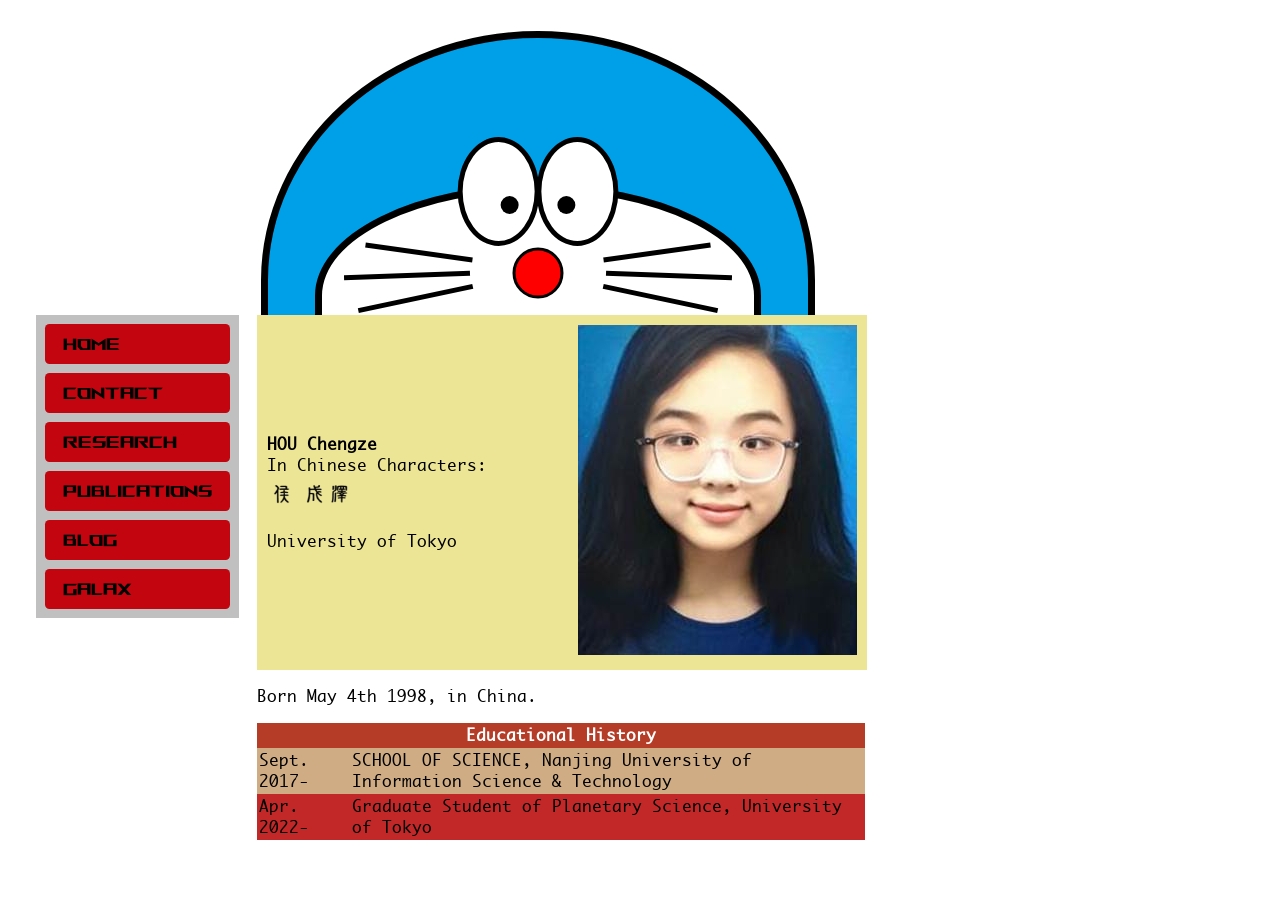
==== commit 7eac3f02: "details update" ====
--- a/index.html
+++ b/index.html
@@ -243,32 +243,32 @@
     <div class="main-content">
         <div class="navboxleft_FF8117">
             <div class="navbox_FF9149">
-                <a href="https://eps.s.computing.ac.cn/index.html">
+                <a href="https://www.eps.s.computing.ac.cn/index.html">
                     Home
                 </a>
             </div>
             <div class="navbox_FF9149">
-                <a href="https://eps.s.computing.ac.cn/contact.html">
+                <a href="https://www.eps.s.computing.ac.cn/contact.html">
                     Contact
                 </a>
             </div>
             <div class="navbox_FF9149">
-                <a href="https://eps.s.computing.ac.cn/research.html">
+                <a href="https://www.eps.s.computing.ac.cn/research.html">
                     Research
                 </a>
             </div>
             <div class="navbox_FF9149">
-                <a href="https://eps.s.computing.ac.cn/publications.php">
+                <a href="https://www.eps.s.computing.ac.cn/publications.html">
                     Publications
                 </a>
             </div>
             <div class="navbox_FF9149">
-                <a href="https://eps.s.computing.ac.cn/blog.html">
+                <a href="https://www.eps.s.computing.ac.cn/blog.html">
                     Blog
                 </a>
             </div>
             <div class="navbox_FF9149">
-                <a href="https://eps.s.computing.ac.cn/galax.html">
+                <a href="https://www.eps.s.computing.ac.cn/galax.html">
                     Galax
                 </a>
             </div>
@@ -287,9 +287,7 @@
                                         height="34">
                             </p>
                             <p>
-                                <font color="black"><i>
-                                        Master Program Student
-                                    </i></font>
+                                <font color="black">
                             </p>
                             University of Tokyo
                             </p>
@@ -328,7 +326,7 @@
                             Apr. 2022-
                         </td>
                         <td bgcolor="#C32829">
-                            Graduate (Masters) course in Planetary Science, University of
+                            Graduate Student of Planetary Science, University of
                             Tokyo
                         </td>
                     </tr>
